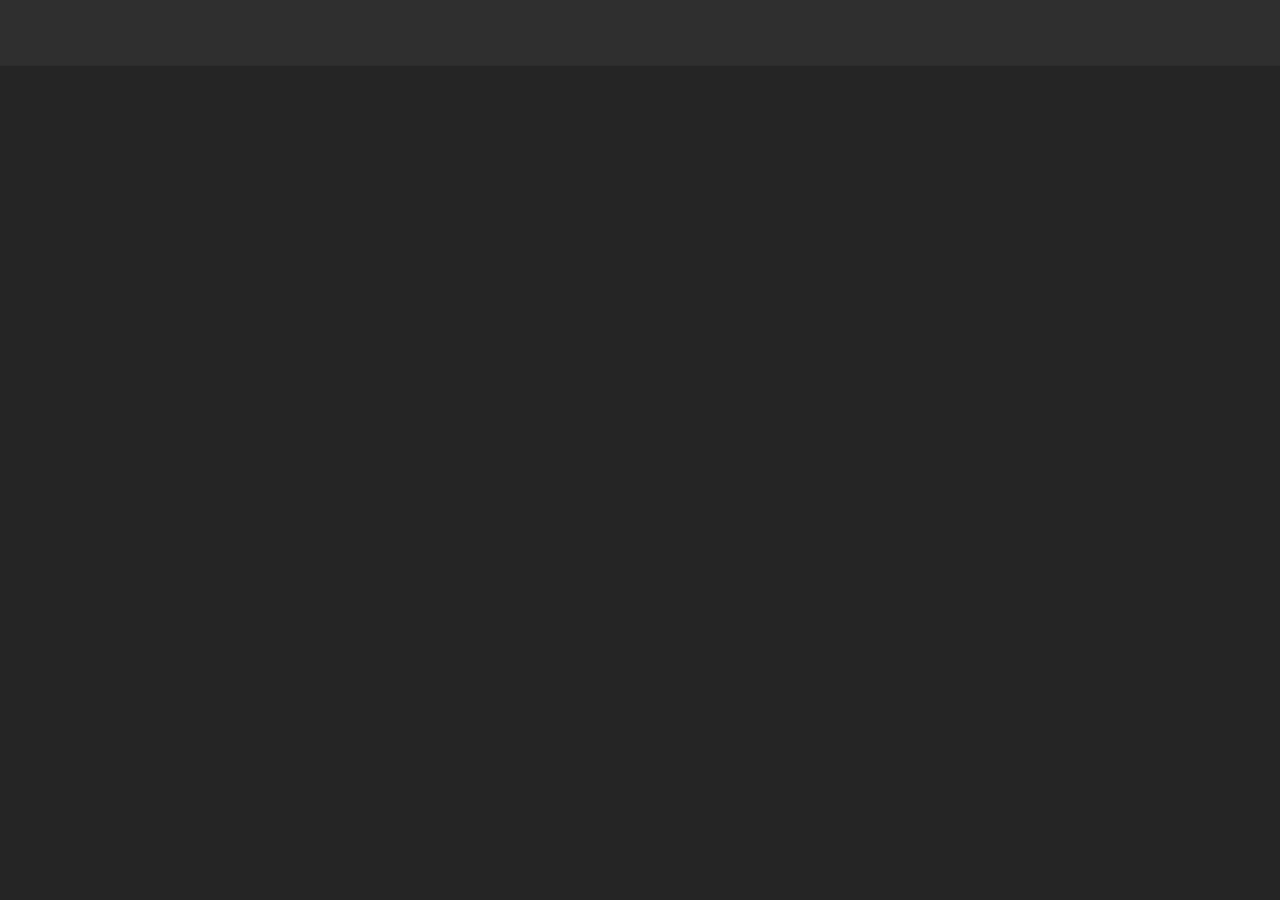
==== index.html @ 26b874a8 "first commit" ====
<!DOCTYPE html>
<html lang="en">
<head>
    <meta charset="UTF-8">
    <meta http-equiv="X-UA-Compatible" content="IE=edge">
    <meta name="viewport" content="width=device-width, initial-scale=1.0">
    <title>Notes</title>
    <link rel="shortcut icon" href="images/logo-d.png" type="image/x-icon">
    <link rel="stylesheet" href="css/style.css">
    <link rel="stylesheet" href="https://cdnjs.cloudflare.com/ajax/libs/animate.css/4.1.1/animate.min.css"/>
    
<link rel="stylesheet" href="https://cdnjs.cloudflare.com/ajax/libs/font-awesome/6.2.0/css/all.min.css" integrity="sha512-xh6O/CkQoPOWDdYTDqeRdPCVd1SpvCA9XXcUnZS2FmJNp1coAFzvtCN9BmamE+4aHK8yyUHUSCcJHgXloTyT2A==" crossorigin="anonymous" referrerpolicy="no-referrer" />
<script src="https://unpkg.com/@popperjs/core@2" ></script>

    <script src="https://cdnjs.cloudflare.com/ajax/libs/gsap/3.2.6/gsap.min.js" defer></script>
    <script src="js/script.js" defer></script>
    
</head>
<body>
   
    <nav> <a href="" target="_blank"><img src="images/logo-d.png" alt="logo" class="logo"></a></nav>
    <!--<h1 class="title">Your Note</h1>-->
    <main>
    <textarea type="text"  id="noteTXT" placeholder="Put some notes🖊️"></textarea> 
    <button class="button" onclick="addNote()">+</button>
    <input type="color"  id="noteColor" class="button">
    
    <button id="butto" class="button" aria-describedby="tooltip">?</button>
    <div id="tooltip" role="tooltip">
        <h1 class="INST">Instruction</h1>
        <ul>
            <li>+: to insert </li>
            <li>dbclck: ❌ </li>
            <li>clck: ♻️ </li>
            <li>rightclk:change color </li>
            </ul>
      <div id="arrow" data-popper-arrow></div>
    </div>
</main>
    <div id="space">
        <h1 id="hide" >...</h1>
    </div>

    <div class="links"><a href="#" class="link" target="_blank"><i class="fa-brands fa-instagram"></i></a><a href="https://www.linkedin.com/in/anas-bounaim-37450621a/" target="_blank" class="link"><i class="fa-brands fa-linkedin"></i></a><a href="https://github.com/anasbounaiim" target="_blank" class="link"><i class="fa-brands fa-github"></i></a></div>

</body>
</html>
---- css/style.css ----
@font-face {
    font-family: font1;
    src: url(../fonts/RobotoMono-VariableFont_wght.ttf);
}
/* width */
::-webkit-scrollbar {
    width: 10px;
  }
  
  /* Track */
  ::-webkit-scrollbar-track {
    border-radius: 10px;
  }
   
  /* Handle */
  ::-webkit-scrollbar-thumb {
    background: #9e9e9e; 
    border-radius: 10px;
  }
  
  /* Handle on hover */
  ::-webkit-scrollbar-thumb:hover {
    background: #c0c0c0; 
  }

*{
    font-family: font1;
}
.links{
    background-color: #202020;
    width: 100%;
    position: fixed;
    top: 97vh;
}
.links a{
    margin: 10px;
    text-decoration: none;
    color: #9e9e9e;
}
.links a:hover{
    color: #c0c0c0;
}
body{
    background-color: #252525;
    margin: 0;
    text-align: center;
} 

h1{
    color: #9e9e9e;
}
nav{
    background-color: #2f2f2f;
    padding: 5px 0;
    margin-bottom: 30px;
}
.logo{
    width: 55px;
}

textarea{
    font-family: font1;
    font-size: 14px;
    font-weight: 700;
    cursor: pointer;
}
#noteTXT{
    border: none;
    border-radius: 5px;
    width: 230px;
    margin-right: 20px;
    padding: 5px 10px;
    background-color: #fefefe;
}
main{
    display: -webkit-inline-flex;
    margin: auto;
}
#space{
    background-color: #2f2f2f;
    display: grid;
    grid-template-columns: repeat(auto-fill, 180px);
    padding: 30px 40px;
    border-radius: 20px;
    row-gap: 30px;
    column-gap: 50px;
    overflow: scroll;
    overflow-x: hidden;
    width: 900px;
    height: 350px;
    margin: auto;
    margin-top: 30px;
}
.button{
    width: 90px;
    height: 50px;
    font-size: 40px;
    font-weight: bolder;
    background-color: #2f2f2f;
    color: #9e9e9e;
    border: none;
    border-radius: 5px;
    cursor: pointer;
    margin: 10px;
    font-family: sans-serif;
}
.button:hover{
    background-color: #4b4b4bd7;
}

.note {
    background-color: #7a7a7a;
    color: #292929;
    width: 180px;
    height: 180px;
    box-sizing: border-box;
    padding: 9px 10px;
    border: none;
    border-radius: 5px;
    box-shadow: 0 0 7px rgba(0, 0, 0, 0.15);
    resize: none;
    font-size: 16px;
    margin: 0;

}/*
.link img{
    fill: #7a7a7a;
    margin: 0 5px;
    margin-top: 2px;
    width: 15px;
}*/
/******************pooper******************/
.INST{
    margin: 0;
    color: #2f2f2f;
    font-size: 15px;
    text-decoration: underline;
}
#butto{
    width: 25px;
    height: 25px;
    border-radius: 100%;
    border: none;
    color:#9e9e9e ;
    background-color: #2f2f2f;
    margin-top: 25px;
    font-family: font1;
    font-weight: bolder;
    font-size: 12px;
}
ul{
    padding: 5px;
    list-style: none;
}
#tooltip {
background: rgb(248, 216, 37);
color: rgb(24, 24, 24);
font-weight: bold;
padding: 4px;
font-size: 13px;
border-radius: 4px;
display: none;
}

#tooltip[data-show] {
display: block;
}

#arrow,
#arrow::before {
position: absolute;
width: 8px;
height: 8px;
background: inherit;
}

#arrow {
visibility: hidden;
}

#arrow::before {
visibility: visible;
content: '';
transform: rotate(45deg);
}

#tooltip[data-popper-placement^='top'] > #arrow {
bottom: -4px;
}

#tooltip[data-popper-placement^='bottom'] > #arrow {
top: -4px;
}

#tooltip[data-popper-placement^='left'] > #arrow {
right: -4px;
}

#tooltip[data-popper-placement^='right'] > #arrow {
left: -4px;
}
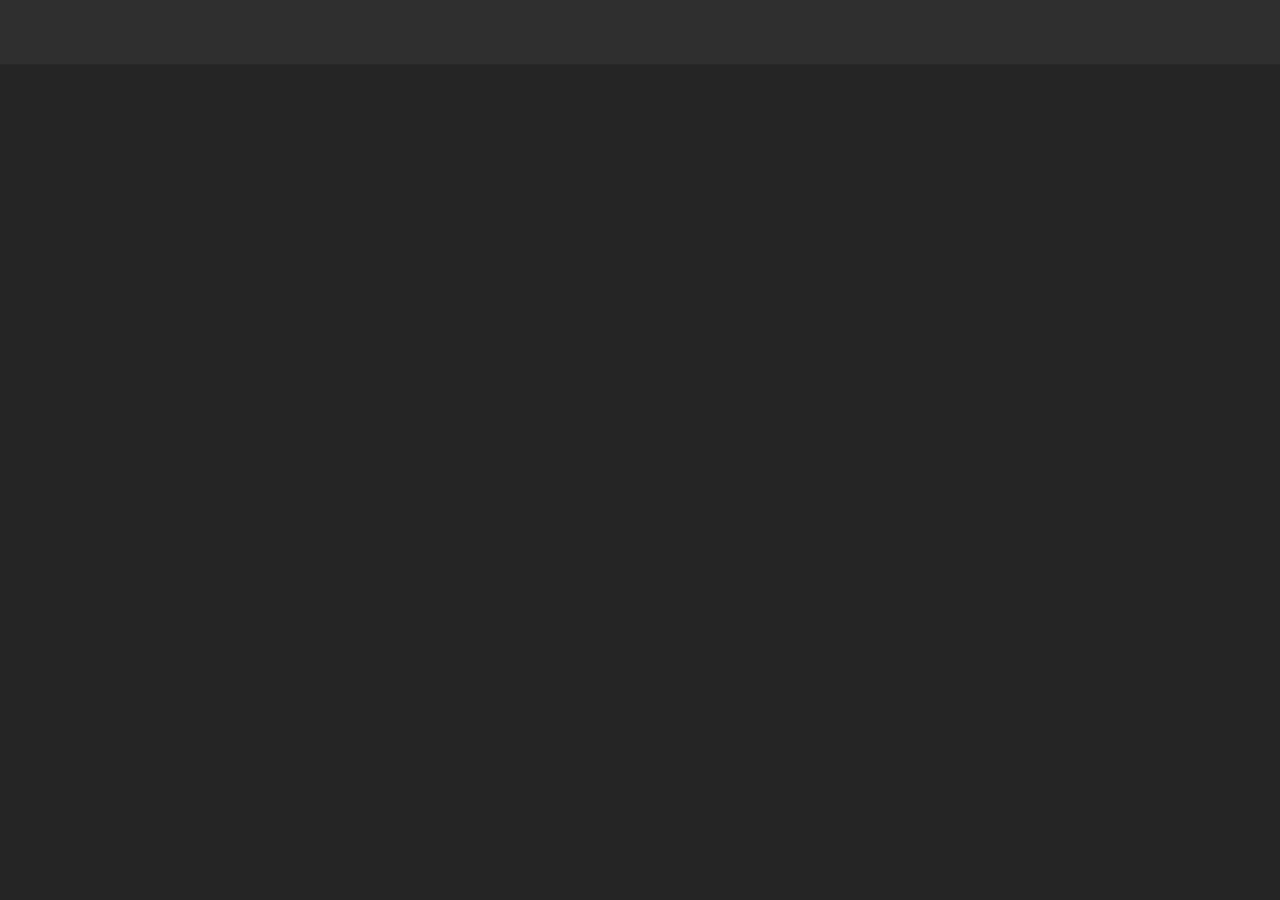
==== commit 192132a8: "Update index.html" ====
--- a/index.html
+++ b/index.html
@@ -29,7 +29,7 @@
     <div id="tooltip" role="tooltip">
         <h1 class="INST">Instruction</h1>
         <ul>
-            <li>+: to insert </li>
+            <li>➕: add note </li>
             <li>dbclck: ❌ </li>
             <li>clck: ♻️ </li>
             <li>rightclk:change color </li>
@@ -41,7 +41,7 @@
         <h1 id="hide" >...</h1>
     </div>
 
-    <div class="links"><a href="#" class="link" target="_blank"><i class="fa-brands fa-instagram"></i></a><a href="https://www.linkedin.com/in/anas-bounaim-37450621a/" target="_blank" class="link"><i class="fa-brands fa-linkedin"></i></a><a href="https://github.com/anasbounaiim" target="_blank" class="link"><i class="fa-brands fa-github"></i></a></div>
+    <div class="links"><a href="https://www.instagram.com/buuuu.png/" class="link" target="_blank"><i class="fa-brands fa-instagram"></i></a><a href="https://www.linkedin.com/in/anas-bounaim-37450621a/" target="_blank" class="link"><i class="fa-brands fa-linkedin"></i></a><a href="https://github.com/anasbounaiim" target="_blank" class="link"><i class="fa-brands fa-github"></i></a></div>
 
 </body>
-</html>+</html>
